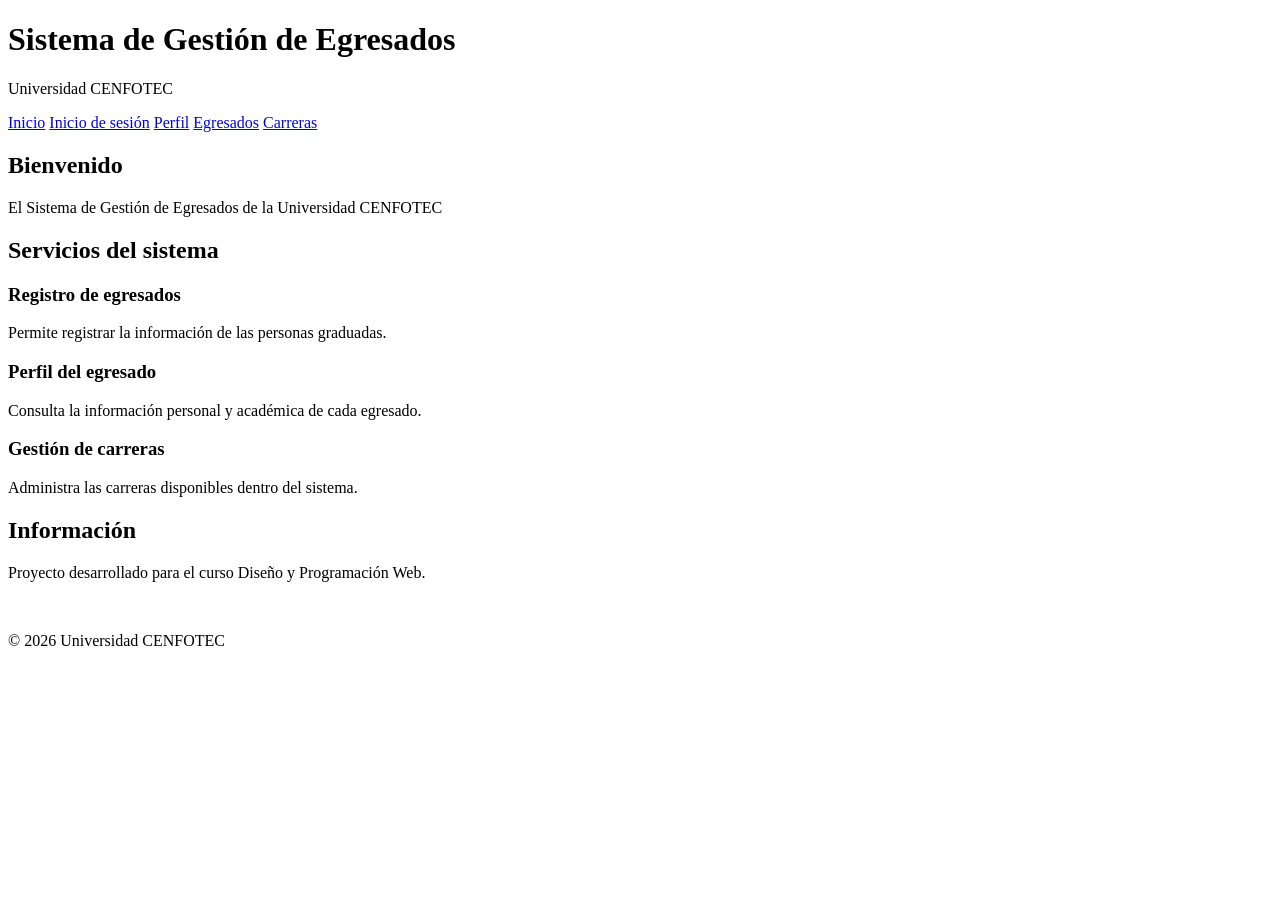
==== index.html @ 6097b084 "Add files via upload" ====
<!DOCTYPE html>
<html lang="es">

<head>

    <meta charset="UTF-8">
    <meta name="viewport" content="width=device-width, initial-scale=1.0">

    <title>Sistema de Gestión de Egresados</title>

    <link rel="stylesheet" href="css/style.css">

</head>

<body>

    <header>

        <h1>Sistema de Gestión de Egresados</h1>

        <p class="subtitulo">
            Universidad CENFOTEC
        </p>

        <nav aria-label="Navegación principal">

            <a href="index.html">Inicio</a>

            <a href="login.html">Inicio de sesión</a>

            <a href="perfil.html">Perfil</a>

            <a href="egresados.html">Egresados</a>

            <a href="carreras.html">Carreras</a>

        </nav>

    </header>

    <main>

        <section>

            <h2>Bienvenido</h2>

            <p>

                El Sistema de Gestión de Egresados de la Universidad CENFOTEC

            </p>

        </section>

        <section>

            <h2>Servicios del sistema</h2>

            <article>

                <h3>Registro de egresados</h3>

                <p>

                    Permite registrar la información de las personas graduadas.

                </p>

            </article>

            <article>

                <h3>Perfil del egresado</h3>

                <p>

                    Consulta la información personal y académica de cada egresado.

                </p>

            </article>

            <article>

                <h3>Gestión de carreras</h3>

                <p>

                    Administra las carreras disponibles dentro del sistema.

                </p>

            </article>

        </section>

        <aside>

            <h2>Información</h2>

            <p>

                Proyecto desarrollado para el curso Diseño y Programación Web.

            </p>

        </aside>

    </main>
<br>














    <footer>

        <p>

            © 2026 Universidad CENFOTEC

        </p>

    </footer>

</body>

</html>
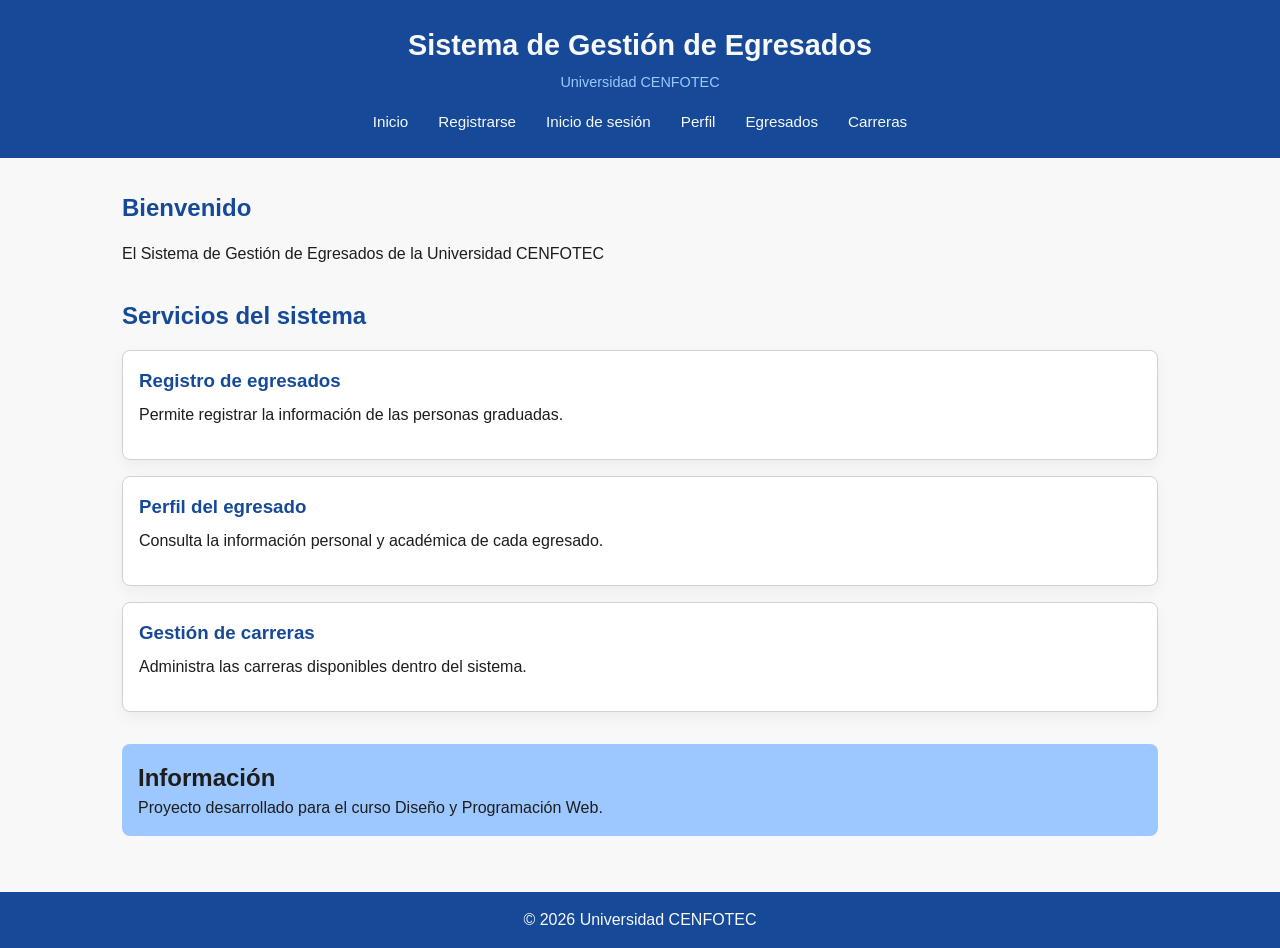
==== commit 9ae23741: "Update index.html" ====
--- a/index.html
+++ b/index.html
@@ -25,6 +25,8 @@
         <nav aria-label="Navegación principal">
 
             <a href="index.html">Inicio</a>
+            
+            <a href="egresados.html">Registrarse</a>
 
             <a href="login.html">Inicio de sesión</a>
 
@@ -134,4 +136,4 @@
 
 </body>
 
-</html>+</html>
--- a/css/style.css
+++ b/css/style.css
@@ -0,0 +1,240 @@
+:root {
+
+    --azul: #164a98;
+    --celeste: #9cc8ff;
+    --gris: #d2d2d2;
+    --grisOscuro: #7c7b75;
+    --negro: #1e1d1d;
+    --blanco: #f8f8f8;
+
+    --borde-radio: 8px;
+
+    font-family: "Century Gothic", CenturyGothic, AppleGothic, sans-serif;
+
+}
+
+* {
+    margin: 0;
+    padding: 0;
+    box-sizing: border-box;
+}
+
+body {
+    background-color: var(--blanco);
+    color: var(--negro);
+    line-height: 1.5;
+
+    min-height: 100vh;
+    display: flex;
+    flex-direction: column;
+}
+header {
+    background-color: var(--azul);
+    color: var(--blanco);
+    padding: 1.5rem;
+    text-align: center;
+}
+
+header h1 {
+    font-size: 1.8rem;
+    margin-bottom: 0.3rem;
+}
+
+.subtitulo {
+    font-size: 0.9rem;
+    color: var(--celeste);
+}
+nav {
+    margin-top: 1rem;
+}
+
+nav a {
+    color: var(--blanco);
+    text-decoration: none;
+    margin: 0 0.8rem;
+    font-size: 0.95rem;
+    transition: 0.3s;
+}
+
+nav a:hover {
+    color: var(--celeste);
+}
+main {
+    flex: 1;
+    padding: 2rem;
+    max-width: 1100px;
+    margin: auto;
+    width: 100%;
+}
+section {
+    margin-bottom: 2rem;
+}
+
+section h2 {
+    color: var(--azul);
+    margin-bottom: 1rem;
+}
+
+section p {
+    margin-bottom: 1rem;
+}
+article {
+    background-color: white;
+    border: 1px solid var(--gris);
+    border-radius: var(--borde-radio);
+    padding: 1rem;
+    margin-bottom: 1rem;
+    box-shadow: 0 5px 15px rgba(0,0,0,0.05);
+}
+
+article h3 {
+    color: var(--azul);
+    margin-bottom: 0.5rem;
+}
+aside {
+    background-color: var(--celeste);
+    padding: 1rem;
+    border-radius: var(--borde-radio);
+    margin-top: 1.5rem;
+}
+ul {
+    list-style: none;
+}
+
+li {
+    margin-bottom: 0.5rem;
+}
+button {
+    background-color: var(--azul);
+    color: var(--blanco);
+    border: none;
+    padding: 0.7rem 1.2rem;
+    border-radius: var(--borde-radio);
+    cursor: pointer;
+    font-size: 1rem;
+    margin-top: 0.5rem;
+    transition: 0.3s;
+}
+
+button:hover {
+    background-color: #2b93d1;
+}
+.contenedor-opciones {
+    display: grid;
+    grid-template-columns: repeat(auto-fit, minmax(220px, 1fr));
+    gap: 1rem;
+}
+
+.opcion {
+    background-color: white;
+    border: 1px solid var(--gris);
+    border-radius: var(--borde-radio);
+    padding: 1rem;
+    text-align: center;
+}
+footer {
+    background-color: var(--azul);
+    color: var(--blanco);
+    text-align: center;
+    padding: 1rem;
+}
+
+
+
+
+
+
+.contenedor-formulario {
+    background-color: white;
+    border: 1px solid var(--gris);
+    border-radius: var(--borde-radio);
+    padding: 2.5rem;
+    max-width: 450px; 
+    margin: 2rem auto; 
+    box-shadow: 0 5px 15px rgba(0,0,0,0.05);
+}
+
+.grupo-formulario {
+    margin-bottom: 1.5rem;
+    display: flex;
+    flex-direction: column; 
+}
+
+.grupo-formulario label {
+    margin-bottom: 0.4rem;
+    font-weight: bold;
+    color: var(--azul);
+    font-size: 0.95rem;
+}
+
+.grupo-formulario input {
+    padding: 0.75rem;
+    border: 1px solid var(--gris);
+    border-radius: var(--borde-radio);
+    font-family: inherit;
+    font-size: 1rem;
+    outline: none;
+    transition: border-color 0.3s, box-shadow 0.3s;
+}
+
+.grupo-formulario input:focus {
+    border-color: var(--azul);
+    box-shadow: 0 0 5px rgba(22, 74, 152, 0.2);
+}
+
+
+.error-mensaje {
+    color: #d93025; 
+    font-size: 0.85rem;
+    margin-top: 0.4rem;
+    min-height: 1.2rem; 
+    display: block;
+}
+
+.tabla-datos {
+    width: 100%;
+    border-collapse: collapse;
+    margin-top: 1rem;
+    background: #ffffff;
+    box-shadow: 0 2px 5px rgba(0,0,0,0.1);
+    border-radius: 8px;
+    overflow: hidden;
+}
+
+.tabla-datos th, .tabla-datos td {
+    padding: 12px 15px;
+    text-align: left;
+    border-bottom: 1px solid #ddd;
+}
+
+.tabla-datos th {
+    background-color: var(--azul, #004481);
+    color: white;
+    font-weight: 600;
+}
+
+.tabla-datos tr:hover {
+    background-color: #f5f5f5;
+}
+.btn-accion {
+    padding: 5px 10px;
+    border: none;
+    border-radius: 4px;
+    cursor: pointer;
+    font-size: 0.85rem;
+    margin-right: 5px;
+}
+
+.btn-editar {
+    background-color: #f39c12;
+    color: white;
+}
+
+.btn-eliminar {
+    background-color: #e74c3c;
+    color: white;
+}
+
+.btn-accion:hover {
+    opacity: 0.85;
+}
